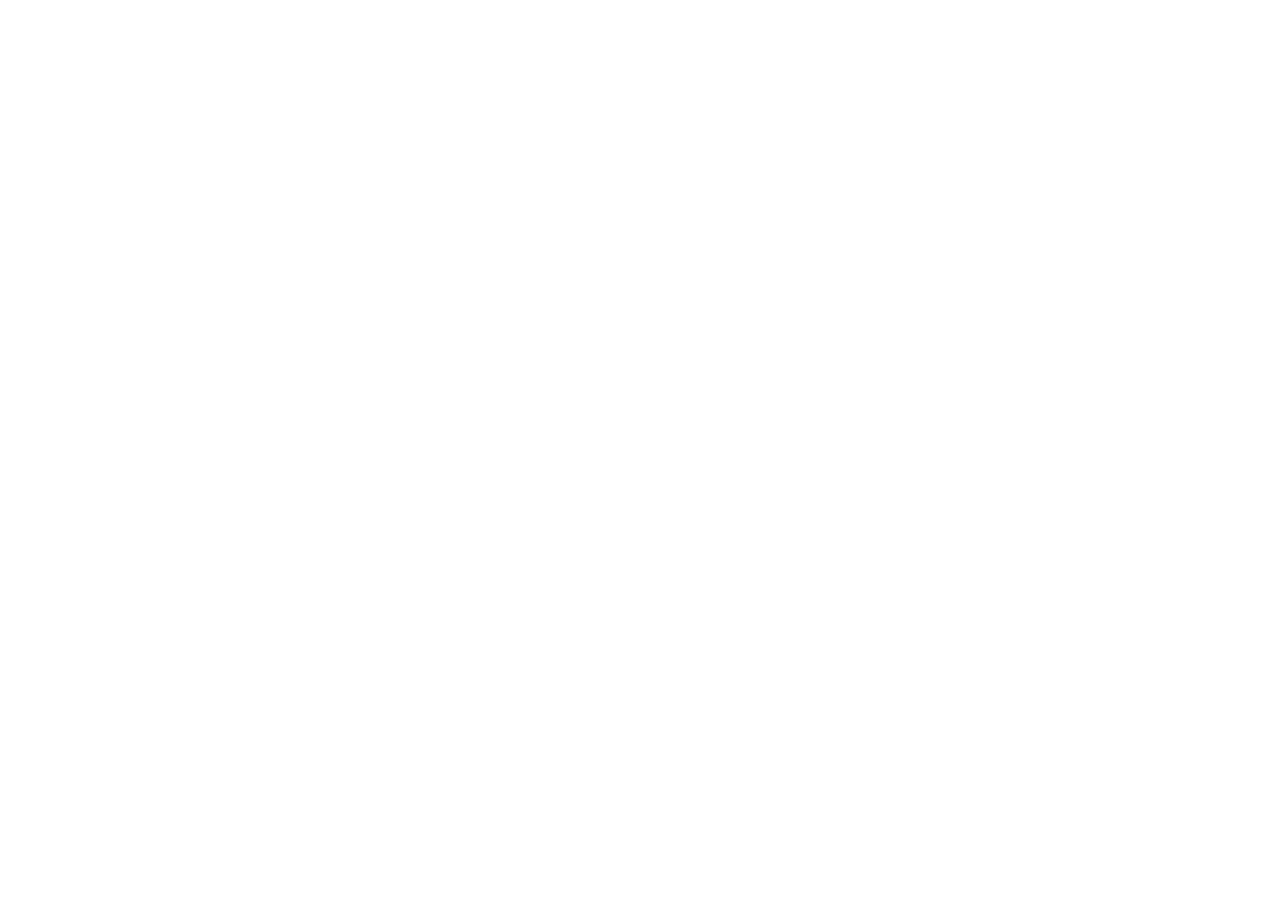
==== clojure_in_browser.html @ bea195c8 "add clojure in browser support" ====
<html>
  <head>
    <meta name="viewport" content="width=device-width, initial-scale=0.67, maximum-scale=0.67, user-scalable=no">
    <link href="css/style.css" rel="stylesheet" type="text/css">
    <meta http-equiv="Content-Type" content="text/html; charset=UTF-8" />
  </head>
  <body>
    <div class="container">
      <div id="board-area">
      </div>
    </div>
   <!-- Include the Polyfill -->
   <script>
       var x=new Date();
   </script>
<script src="https://www.javapoly.com/javapoly.js"></script>
<script type="text/java"  src="js/clojure-1.8.0.jar"></script>
<!-- Write your Java code -->
<script type="text/java">
  package com.demo;
  import com.javapoly.dom.Window;

  public class Greeter
  {

     
 
    public static void sayHello(String name)
    {

      Window.alert("Hello " + name + ", from Java!");
      String[] arg=new String[]{"-e","(+ 1 2)"};
	  clojure.main.main(arg);
    }
    public  static void clj(String cljstr){
        String[] arg=new String[]{"-e",cljstr};
	    clojure.main.main(arg);
    }
  }
</script>

<!-- Invoke your Java code from Javascript -->
<script type="text/javascript">
   
  com.demo.Greeter.sayHello("world");

</script>
  </body>
</html>
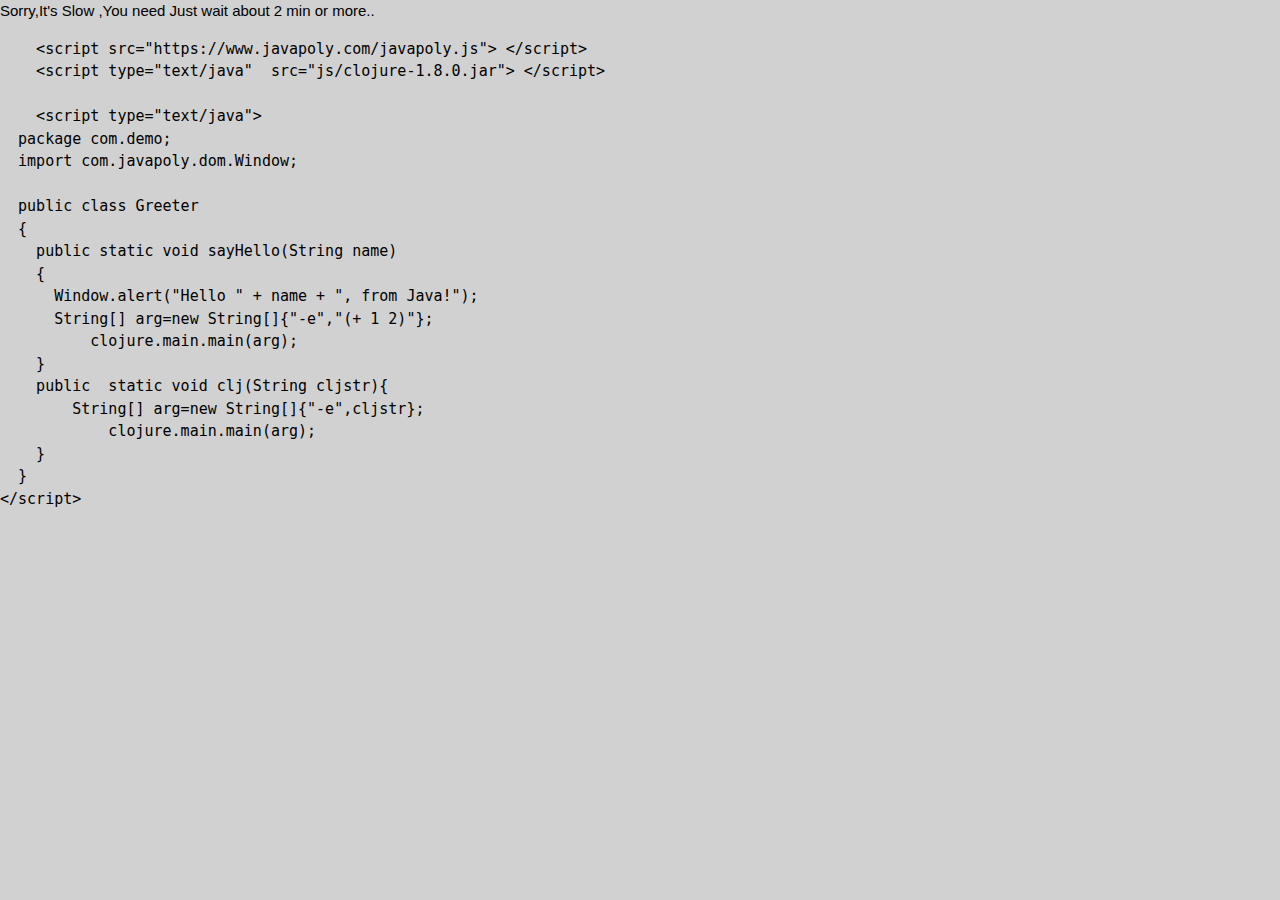
==== commit a2912d41: "Update clojure_in_browser.html" ====
--- a/clojure_in_browser.html
+++ b/clojure_in_browser.html
@@ -1,18 +1,41 @@
 <html>
   <head>
-    <meta name="viewport" content="width=device-width, initial-scale=0.67, maximum-scale=0.67, user-scalable=no">
-    <link href="css/style.css" rel="stylesheet" type="text/css">
-    <meta http-equiv="Content-Type" content="text/html; charset=UTF-8" />
+  <meta charset="utf-8">
+  <meta http-equiv="X-UA-Compatible" content="IE=edge,chrome=1">
+
+  <link rel="stylesheet" href="stylesheets/stylesheet.css" media="screen">
+  <link rel="stylesheet" href="stylesheets/github-dark.css">
   </head>
   <body>
     <div class="container">
       <div id="board-area">
+          Sorry,It's Slow ,You need Just wait about 2 min or more..
       </div>
     </div>
    <!-- Include the Polyfill -->
-   <script>
-       var x=new Date();
-   </script>
+<pre>
+    &lt;script src="https://www.javapoly.com/javapoly.js"&gt; &lt;/script&gt;
+    &lt;script type="text/java"  src="js/clojure-1.8.0.jar"&gt; &lt;/script&gt;
+
+    &lt;script type="text/java"&gt;
+  package com.demo;
+  import com.javapoly.dom.Window;
+
+  public class Greeter
+  {
+    public static void sayHello(String name)
+    {
+      Window.alert("Hello " + name + ", from Java!");
+      String[] arg=new String[]{"-e","(+ 1 2)"};
+	  clojure.main.main(arg);
+    }
+    public  static void clj(String cljstr){
+        String[] arg=new String[]{"-e",cljstr};
+	    clojure.main.main(arg);
+    }
+  }
+&lt;/script&gt;
+</pre>
 <script src="https://www.javapoly.com/javapoly.js"></script>
 <script type="text/java"  src="js/clojure-1.8.0.jar"></script>
 <!-- Write your Java code -->
@@ -22,12 +45,8 @@
 
   public class Greeter
   {
-
-     
- 
     public static void sayHello(String name)
     {
-
       Window.alert("Hello " + name + ", from Java!");
       String[] arg=new String[]{"-e","(+ 1 2)"};
 	  clojure.main.main(arg);
--- a/stylesheets/stylesheet.css
+++ b/stylesheets/stylesheet.css
@@ -0,0 +1,966 @@
+/*! normalize.css v3.0.0 | MIT License | git.io/normalize */
+
+/**
+ * 1. Set default font family to sans-serif.
+ * 2. Prevent iOS text size adjust after orientation change, without disabling
+ *    user zoom.
+ */
+
+html {
+  font-family: sans-serif; /* 1 */
+  -ms-text-size-adjust: 100%; /* 2 */
+  -webkit-text-size-adjust: 100%; /* 2 */
+}
+
+/**
+ * Remove default margin.
+ */
+
+body {
+  margin: 0;
+}
+
+/* HTML5 display definitions
+   ========================================================================== */
+
+/**
+ * Correct `block` display not defined for any HTML5 element in IE 8/9.
+ * Correct `block` display not defined for `details` or `summary` in IE 10/11 and Firefox.
+ * Correct `block` display not defined for `main` in IE 11.
+ */
+
+article,
+aside,
+details,
+figcaption,
+figure,
+footer,
+header,
+hgroup,
+main,
+nav,
+section,
+summary {
+  display: block;
+}
+
+/**
+ * 1. Correct `inline-block` display not defined in IE 8/9.
+ * 2. Normalize vertical alignment of `progress` in Chrome, Firefox, and Opera.
+ */
+
+audio,
+canvas,
+progress,
+video {
+  display: inline-block; /* 1 */
+  vertical-align: baseline; /* 2 */
+}
+
+/**
+ * Prevent modern browsers from displaying `audio` without controls.
+ * Remove excess height in iOS 5 devices.
+ */
+
+audio:not([controls]) {
+  display: none;
+  height: 0;
+}
+
+/**
+ * Address `[hidden]` styling not present in IE 8/9/10.
+ * Hide the `template` element in IE 8/9/11, Safari, and Firefox < 22.
+ */
+
+[hidden],
+template {
+  display: none;
+}
+
+/* Links
+   ========================================================================== */
+
+/**
+ * Remove the gray background color from active links in IE 10.
+ */
+
+a {
+  background: transparent;
+}
+
+/**
+ * Improve readability when focused and also mouse hovered in all browsers.
+ */
+
+a:active,
+a:hover {
+  outline: 0;
+}
+
+/* Text-level semantics
+   ========================================================================== */
+
+/**
+ * Address styling not present in IE 8/9/10/11, Safari, and Chrome.
+ */
+
+abbr[title] {
+  border-bottom: 1px dotted;
+}
+
+/**
+ * Address style set to `bolder` in Firefox 4+, Safari, and Chrome.
+ */
+
+b,
+strong {
+  font-weight: bold;
+}
+
+/**
+ * Address styling not present in Safari and Chrome.
+ */
+
+dfn {
+  font-style: italic;
+}
+
+/**
+ * Address variable `h1` font-size and margin within `section` and `article`
+ * contexts in Firefox 4+, Safari, and Chrome.
+ */
+
+h1 {
+  font-size: 2em;
+  margin: 0.67em 0;
+}
+
+/**
+ * Address styling not present in IE 8/9.
+ */
+
+mark {
+  background: #ff0;
+  color: #000;
+}
+
+/**
+ * Address inconsistent and variable font size in all browsers.
+ */
+
+small {
+  font-size: 80%;
+}
+
+/**
+ * Prevent `sub` and `sup` affecting `line-height` in all browsers.
+ */
+
+sub,
+sup {
+  font-size: 75%;
+  line-height: 0;
+  position: relative;
+  vertical-align: baseline;
+}
+
+sup {
+  top: -0.5em;
+}
+
+sub {
+  bottom: -0.25em;
+}
+
+/* Embedded content
+   ========================================================================== */
+
+/**
+ * Remove border when inside `a` element in IE 8/9/10.
+ */
+
+img {
+  border: 0;
+}
+
+/**
+ * Correct overflow not hidden in IE 9/10/11.
+ */
+
+svg:not(:root) {
+  overflow: hidden;
+}
+
+/* Grouping content
+   ========================================================================== */
+
+/**
+ * Address margin not present in IE 8/9 and Safari.
+ */
+
+figure {
+  margin: 1em 40px;
+}
+
+/**
+ * Address differences between Firefox and other browsers.
+ */
+
+hr {
+  -moz-box-sizing: content-box;
+  box-sizing: content-box;
+  height: 0;
+}
+
+/**
+ * Contain overflow in all browsers.
+ */
+
+pre {
+  overflow: auto;
+}
+
+/**
+ * Address odd `em`-unit font size rendering in all browsers.
+ */
+
+code,
+kbd,
+pre,
+samp {
+  font-family: monospace, monospace;
+  font-size: 1em;
+}
+
+/* Forms
+   ========================================================================== */
+
+/**
+ * Known limitation: by default, Chrome and Safari on OS X allow very limited
+ * styling of `select`, unless a `border` property is set.
+ */
+
+/**
+ * 1. Correct color not being inherited.
+ *    Known issue: affects color of disabled elements.
+ * 2. Correct font properties not being inherited.
+ * 3. Address margins set differently in Firefox 4+, Safari, and Chrome.
+ */
+
+button,
+input,
+optgroup,
+select,
+textarea {
+  color: inherit; /* 1 */
+  font: inherit; /* 2 */
+  margin: 0; /* 3 */
+}
+
+/**
+ * Address `overflow` set to `hidden` in IE 8/9/10/11.
+ */
+
+button {
+  overflow: visible;
+}
+
+/**
+ * Address inconsistent `text-transform` inheritance for `button` and `select`.
+ * All other form control elements do not inherit `text-transform` values.
+ * Correct `button` style inheritance in Firefox, IE 8/9/10/11, and Opera.
+ * Correct `select` style inheritance in Firefox.
+ */
+
+button,
+select {
+  text-transform: none;
+}
+
+/**
+ * 1. Avoid the WebKit bug in Android 4.0.* where (2) destroys native `audio`
+ *    and `video` controls.
+ * 2. Correct inability to style clickable `input` types in iOS.
+ * 3. Improve usability and consistency of cursor style between image-type
+ *    `input` and others.
+ */
+
+button,
+html input[type="button"], /* 1 */
+input[type="reset"],
+input[type="submit"] {
+  -webkit-appearance: button; /* 2 */
+  cursor: pointer; /* 3 */
+}
+
+/**
+ * Re-set default cursor for disabled elements.
+ */
+
+button[disabled],
+html input[disabled] {
+  cursor: default;
+}
+
+/**
+ * Remove inner padding and border in Firefox 4+.
+ */
+
+button::-moz-focus-inner,
+input::-moz-focus-inner {
+  border: 0;
+  padding: 0;
+}
+
+/**
+ * Address Firefox 4+ setting `line-height` on `input` using `!important` in
+ * the UA stylesheet.
+ */
+
+input {
+  line-height: normal;
+}
+
+/**
+ * It's recommended that you don't attempt to style these elements.
+ * Firefox's implementation doesn't respect box-sizing, padding, or width.
+ *
+ * 1. Address box sizing set to `content-box` in IE 8/9/10.
+ * 2. Remove excess padding in IE 8/9/10.
+ */
+
+input[type="checkbox"],
+input[type="radio"] {
+  box-sizing: border-box; /* 1 */
+  padding: 0; /* 2 */
+}
+
+/**
+ * Fix the cursor style for Chrome's increment/decrement buttons. For certain
+ * `font-size` values of the `input`, it causes the cursor style of the
+ * decrement button to change from `default` to `text`.
+ */
+
+input[type="number"]::-webkit-inner-spin-button,
+input[type="number"]::-webkit-outer-spin-button {
+  height: auto;
+}
+
+/**
+ * 1. Address `appearance` set to `searchfield` in Safari and Chrome.
+ * 2. Address `box-sizing` set to `border-box` in Safari and Chrome
+ *    (include `-moz` to future-proof).
+ */
+
+input[type="search"] {
+  -webkit-appearance: textfield; /* 1 */
+  -moz-box-sizing: content-box;
+  -webkit-box-sizing: content-box; /* 2 */
+  box-sizing: content-box;
+}
+
+/**
+ * Remove inner padding and search cancel button in Safari and Chrome on OS X.
+ * Safari (but not Chrome) clips the cancel button when the search input has
+ * padding (and `textfield` appearance).
+ */
+
+input[type="search"]::-webkit-search-cancel-button,
+input[type="search"]::-webkit-search-decoration {
+  -webkit-appearance: none;
+}
+
+/**
+ * Define consistent border, margin, and padding.
+ */
+
+fieldset {
+  border: 1px solid #c0c0c0;
+  margin: 0 2px;
+  padding: 0.35em 0.625em 0.75em;
+}
+
+/**
+ * 1. Correct `color` not being inherited in IE 8/9/10/11.
+ * 2. Remove padding so people aren't caught out if they zero out fieldsets.
+ */
+
+legend {
+  border: 0; /* 1 */
+  padding: 0; /* 2 */
+}
+
+/**
+ * Remove default vertical scrollbar in IE 8/9/10/11.
+ */
+
+textarea {
+  overflow: auto;
+}
+
+/**
+ * Don't inherit the `font-weight` (applied by a rule above).
+ * NOTE: the default cannot safely be changed in Chrome and Safari on OS X.
+ */
+
+optgroup {
+  font-weight: bold;
+}
+
+/* Tables
+   ========================================================================== */
+
+/**
+ * Remove most spacing between table cells.
+ */
+
+table {
+  border-collapse: collapse;
+  border-spacing: 0;
+}
+
+td,
+th {
+  padding: 0;
+}
+
+
+/* Style */
+
+body {
+  font-size: 15px;
+  font-family: Arial, Arial, Helvetica, sans-serif;
+  line-height: 1.5;
+  background: #D1D1D1;
+}
+
+a {
+  color: #63a52a;
+  text-decoration: none;
+  transition: opacity ease-in-out 0.3s;
+  -webkit-transition: opacity ease-in-out 0.3s;  /* Safari <=6.1, Android <= 4.3 */
+}
+
+a:hover {
+  text-decoration: underline;
+  color: #90D355;
+}
+
+h1.title {
+  margin: 30px 20px 10px;
+  font-size: 60px;
+  font-weight: bold;
+  font-style: italic;
+  font-family:Georgia, serif;
+  text-align: center;
+}
+
+.wrapper {
+  width: 675px;
+  margin: 0 auto;
+}
+
+#container {
+  border: 1px solid #2a2a2a;
+  background: #ddd url(../images/pattern.png);
+  box-shadow: 0 0 5px #b1b1b1;
+}
+
+p.tagline {
+  padding: 20px 20px 0;
+  color: #fff;
+  font-size: 17px;
+}
+
+#main {
+  margin-top: 20px;
+  padding: 0 20px 90px;
+  background-color: #fff;
+}
+
+.download-bar {
+  background: #222;
+  border: 5px solid #444;
+  padding: 10px;
+  margin: 0 -35px 20px;
+  position: relative;
+}
+
+.download-bar .inner {
+  overflow: hidden;
+}
+
+.download-bar .watch-fork iframe {
+  display: block;
+  float: left;
+  border-right: 1px solid #ddd;
+  padding-right: 5px;
+}
+.download-bar .watch-fork iframe.last {
+  border-right: 0 none;
+  padding-right: 0;
+  padding-left: 5px;
+  border-left: 1px solid #fff;
+}
+.download-bar .watch-fork {
+  overflow: hidden;
+  float: right;
+  background-color: #eee;
+  padding: 5px;
+  border-radius: 3px;
+}
+
+.download-bar .blc {
+  border: 10px solid black;
+  border-color: transparent transparent black;
+  width: 0;
+  height: 0;
+  display: block;
+  position: absolute;
+  bottom: -15px;
+  left: 0;
+  transform: rotate(45deg);
+  -ms-transform: rotate(45deg);  /* IE9 */
+  -webkit-transform: rotate(45deg); /* 2014 current */
+}
+
+.download-bar .trc {
+  border: 10px solid black;
+  border-color:  black transparent transparent;
+  width: 0;
+  height: 0;
+  display: block;
+  position: absolute;
+  top: -15px;
+  right: 0;
+  transform: rotate(45deg);
+  -ms-transform: rotate(45deg);  /* IE9 */
+  -webkit-transform: rotate(45deg); /* 2014 current */
+}
+
+.download-bar .avatar {
+  border: 1px solid black;
+  display: block;
+  padding: 4px;
+  float: left;
+}
+
+.download-bar .avatar img {
+  display: block;
+}
+
+.download-bar a.code {
+  background: transparent url(../images/code.png) no-repeat 0 2px;
+  padding-left: 35px;
+  margin-top: 8px;
+  display: block;
+  float: left;
+  text-indent: 0;
+  width: auto;
+  height: auto;
+  opacity: 1;
+  filter:alpha(opacity=100);  /* IE 5-7 */
+}
+
+.current-section {
+  position: fixed;
+  top: 0;
+  left: 50%;
+  width: 693px;
+  margin-left: -352px;
+  background: #222;
+  border: 5px solid #444;
+  color: #fff;
+  opacity: 0;
+  visibility: hidden;
+  transition: opacity ease-in-out 0.3s;
+  -webkit-transition: opacity ease-in-out 0.3s;  /* Safari <=6.1, Android <= 4.3 */
+}
+
+.current-section p {
+  padding: 5px 27px;
+  font-size: 24px;
+  font-weight: bold;
+}
+
+.current-section a {
+  float: right;
+  text-indent: -10000px;
+  background: transparent url(../images/top.png) no-repeat 0 0;
+  width: 20px;
+  height: 20px;
+  opacity: 0.8;
+  margin-right: 12px;
+  margin-top: 12px;
+  opacity: 0.8;
+  filter:alpha(opacity=80);  /* IE 5-7 */
+  transition: opacity ease-in-out 0.3s;
+  -webkit-transition: opacity ease-in-out 0.3s;  /* Safari <=6.1, Android <= 4.3 */
+}
+
+.current-section a:hover {
+  opacity: 1;
+  filter:alpha(opacity=100);  /* IE 5-7 */
+}
+
+.current-section a.zip {
+  margin-right: 8px;
+}
+
+a.zip,
+a.zip span {
+  background: transparent url(../images/zip.png) no-repeat 0 0;
+  width: 30px;
+  height: 21px;
+  display: inline-block;
+  text-indent: -10000px;
+  opacity: 0.8;
+  filter:alpha(opacity=80);  /* IE 5-7 */
+  transition: opacity ease-in-out 0.3s;
+  -webkit-transition: opacity ease-in-out 0.3s;  /* Safari <=6.1, Android <= 4.3 */
+}
+
+a.tar,
+a.tar span {
+  background: transparent url(../images/tar.png) no-repeat 0 0;
+  width: 30px;
+  height: 21px;
+  display: inline-block;
+  text-indent: -10000px;
+  opacity: 0.8;
+  filter:alpha(opacity=80);  /* IE 5-7 */
+  transition: opacity ease-in-out 0.3s;
+  -webkit-transition: opacity ease-in-out 0.3s;  /* Safari <=6.1, Android <= 4.3 */
+}
+
+a.code {
+  background: transparent url(../images/code.png) no-repeat 0 2px;
+  width: 30px;
+  height: 21px;
+  display: block;
+  display: inline-block;
+  text-indent: -10000px;
+  opacity: 0.8;
+  filter:alpha(opacity=80);  /* IE 5-7 */
+  transition: opacity ease-in-out 0.3s;
+  -webkit-transition: opacity ease-in-out 0.3s;  /* Safari <=6.1, Android <= 4.3 */
+}
+
+a.zip:hover,
+a.tar:hover,
+a.code:hover {
+  opacity: 1;
+  filter:alpha(opacity=100);
+}
+
+a.download-button {
+  border: 1px solid black;
+  border-radius: 3px;
+  display: inline-block;
+  text-indent: 0!important;
+  width: auto;
+  float: right;
+  background: #999; /* for non-css3 browsers */
+  filter: progid:DXImageTransform.Microsoft.gradient(startColorstr='#37ADD4', endColorstr='#1B657E'); /* IE <= 9 */
+  background: -webkit-gradient(linear, left top, left bottom, from(#37ADD4), to(#1B657E)); /* ancient webkit browsers */
+  background: -webkit-linear-gradient(top,  #37ADD4,  #1B657E);  /* Safari <=6.1, Android <= 4.3 */
+  background: linear-gradient(to bottom,  #37ADD4,  #1B657E);
+  height: auto;
+  margin-left: 10px;
+}
+
+a.download-button span {
+  background-position: 10px 5px;
+  width: auto;
+  height: auto;
+  padding: 5px 10px;
+  padding-left: 45px;
+  display: inline-block;
+  text-indent: 0!important;
+  color: #fff;
+}
+
+footer {
+  margin-bottom: 60px;
+  padding-bottom: 60px;
+}
+
+footer .owner {
+  background: #222;
+  border: 5px solid #444;
+  padding: 5px 15px;
+  margin: -67px -10px 35px;
+  color: #d6d6d6;
+}
+
+footer .creds small {
+  float: right;
+  font-size: 10px;
+  text-align: right;
+  margin-left: 15px;
+}
+
+footer .owner .avatar {
+  background-color: #666;
+  display: block;
+  margin: -19px 10px 0 0;
+  width: 60px;
+  float: left;
+}
+
+footer .owner img {
+  display: block;
+  border: 1px solid #2a2a2a;
+  margin: 5px;
+}
+
+footer .owner p {
+  font-family:Georgia, serif;
+}
+
+footer .owner p a {
+  font-size: 16px;
+  font-style: italic;
+}
+
+/* Markdown */
+.markdown-body h1,
+.markdown-body h2,
+.markdown-body h3,
+.markdown-body h4,
+.markdown-body h5,
+.markdown-body h6,
+.markdown-body p,
+.markdown-body pre,
+.markdown-body ul,
+.markdown-body ol,
+.markdown-body dl,
+.markdown-body table,
+.markdown-body blockquote {
+  margin-bottom: 20px;
+}
+
+.markdown-body h1,
+.markdown-body h2,
+.markdown-body h3,
+.markdown-body h4,
+.markdown-body h5,
+.markdown-body h6 {
+  font-weight: bold;
+}
+
+.markdown-body h1 {
+  font-size: 28px;
+}
+
+.markdown-body h2 {
+  font-size: 24px;
+  color: #557398;
+}
+
+.markdown-body h3 {
+  font-size: 20px;
+}
+
+.markdown-body h4 {
+  font-size: 18px;
+}
+
+.markdown-body h5 {
+  font-size: 16px;
+}
+
+.markdown-body pre {
+  padding: 10px 70px 10px 0;
+  margin-left: -20px;
+  margin-right: -20px;
+  font-family: 'Monaco', 'Lucida Console', monospace;
+  font-size: 13px;
+  line-height: 20px;
+  box-shadow: inset 0 0 5px #000;
+  word-wrap: break-word;
+  background-color:#3b3b3b;
+  color: #d6d6d6;
+}
+
+.markdown-body pre.lines {
+  font-size: 12px;
+  margin:0 10px 0 -20px;
+  padding: 10px;
+  float:  left;
+  display: block;
+  text-align: right;
+  box-shadow: none;
+  background-color:#2a2a2a;
+  color: #d6d6d6;
+}
+
+.markdown-body ul,
+.markdown-body ol {
+  padding-left: 30px;
+}
+
+.markdown-body ul {
+  list-style-type: disc;
+}
+
+.markdown-body ol {
+  list-style-type: decimal;
+}
+
+.markdown-body li,
+.markdown-body li p,
+.markdown-body dd,
+.markdown-body dd p {
+  margin-bottom: 10px;
+}
+
+.markdown-body li pre,
+.markdown-body li pre.lines,
+.markdown-body dd pre,
+.markdown-body dd pre.lines {
+  margin-left: -35px;
+}
+
+.markdown-body dt {
+  font-weight: bold;
+  font-style: italic;
+}
+
+.markdown-body dd {
+  margin-left: 15px;
+}
+
+.markdown-body table {
+  width: 673px;
+  margin-left: -20px;
+  margin-right: -20px;
+}
+
+.markdown-body tbody {
+  border-top: 2px solid #557398;
+  border-bottom: 2px solid #557398;
+  background-color: #EBEFF4;
+}
+
+.markdown-body table td * {
+  margin: 0;
+}
+
+.markdown-body td {
+  border-right: 1px solid #557398;
+  border-bottom: 1px solid #557398;
+  padding: 5px;
+}
+
+.markdown-body td:first-child,
+.markdown-body th:first-child {
+  width: 30%;
+  padding-left: 20px;
+}
+
+.markdown-body td:last-child {
+  border-right: 0 none;
+}
+
+.markdown-body th {
+  font-size: 18px;
+  font-weight: bold;
+  text-align: left;
+  padding: 5px;
+}
+
+.markdown-body tt {
+  background-color:#3b3b3b;
+  color: #d6d6d6;
+  padding: 2px 3px;
+}
+
+.markdown-body blockquote {
+  font-style: italic;
+  font-family:Georgia, serif;
+  font-size: 17px;
+  border-top: 3px solid #333;
+  border-bottom: 3px solid #333;
+  padding: 10px 20px;
+  padding-left: 50px;
+}
+
+.markdown-body blockquote:before {
+  font-style: italic;
+  font-family: Georgia, serif;
+  font-size: 90px;
+  height: 90px;
+  margin-left: -60px;
+  margin-top: -25px;
+  content: "‟";
+  display: block;
+  float: left;
+}
+
+.markdown-body img {
+  max-width: 100%;
+  box-sizing: border-box;
+}
+
+.highlight  { background: #ffffff; }
+.highlight .c { color: #999988; font-style: italic } /* Comment */
+.highlight .err { color: #a61717; background-color: #e3d2d2 } /* Error */
+.highlight .k { font-weight: bold } /* Keyword */
+.highlight .o { font-weight: bold } /* Operator */
+.highlight .cm { color: #999988; font-style: italic } /* Comment.Multiline */
+.highlight .cp { color: #999999; font-weight: bold } /* Comment.Preproc */
+.highlight .c1 { color: #999988; font-style: italic } /* Comment.Single */
+.highlight .cs { color: #999999; font-weight: bold; font-style: italic } /* Comment.Special */
+.highlight .gd { color: #000000; background-color: #ffdddd } /* Generic.Deleted */
+.highlight .gd .x { color: #000000; background-color: #ffaaaa } /* Generic.Deleted.Specific */
+.highlight .ge { font-style: italic } /* Generic.Emph */
+.highlight .gr { color: #aa0000 } /* Generic.Error */
+.highlight .gh { color: #999999 } /* Generic.Heading */
+.highlight .gi { color: #000000; background-color: #ddffdd } /* Generic.Inserted */
+.highlight .gi .x { color: #000000; background-color: #aaffaa } /* Generic.Inserted.Specific */
+.highlight .go { color: #888888 } /* Generic.Output */
+.highlight .gp { color: #555555 } /* Generic.Prompt */
+.highlight .gs { font-weight: bold } /* Generic.Strong */
+.highlight .gu { color: #800080; font-weight: bold; } /* Generic.Subheading */
+.highlight .gt { color: #aa0000 } /* Generic.Traceback */
+.highlight .kc { font-weight: bold } /* Keyword.Constant */
+.highlight .kd { font-weight: bold } /* Keyword.Declaration */
+.highlight .kn { font-weight: bold } /* Keyword.Namespace */
+.highlight .kp { font-weight: bold } /* Keyword.Pseudo */
+.highlight .kr { font-weight: bold } /* Keyword.Reserved */
+.highlight .kt { color: #445588; font-weight: bold } /* Keyword.Type */
+.highlight .m { color: #009999 } /* Literal.Number */
+.highlight .s { color: #d14 } /* Literal.String */
+.highlight .na { color: #008080 } /* Name.Attribute */
+.highlight .nb { color: #0086B3 } /* Name.Builtin */
+.highlight .nc { color: #445588; font-weight: bold } /* Name.Class */
+.highlight .no { color: #008080 } /* Name.Constant */
+.highlight .ni { color: #800080 } /* Name.Entity */
+.highlight .ne { color: #990000; font-weight: bold } /* Name.Exception */
+.highlight .nf { color: #990000; font-weight: bold } /* Name.Function */
+.highlight .nn { color: #555555 } /* Name.Namespace */
+.highlight .nt { color: #000080 } /* Name.Tag */
+.highlight .nv { color: #008080 } /* Name.Variable */
+.highlight .ow { font-weight: bold } /* Operator.Word */
+.highlight .w { color: #bbbbbb } /* Text.Whitespace */
+.highlight .mf { color: #009999 } /* Literal.Number.Float */
+.highlight .mh { color: #009999 } /* Literal.Number.Hex */
+.highlight .mi { color: #009999 } /* Literal.Number.Integer */
+.highlight .mo { color: #009999 } /* Literal.Number.Oct */
+.highlight .sb { color: #d14 } /* Literal.String.Backtick */
+.highlight .sc { color: #d14 } /* Literal.String.Char */
+.highlight .sd { color: #d14 } /* Literal.String.Doc */
+.highlight .s2 { color: #d14 } /* Literal.String.Double */
+.highlight .se { color: #d14 } /* Literal.String.Escape */
+.highlight .sh { color: #d14 } /* Literal.String.Heredoc */
+.highlight .si { color: #d14 } /* Literal.String.Interpol */
+.highlight .sx { color: #d14 } /* Literal.String.Other */
+.highlight .sr { color: #009926 } /* Literal.String.Regex */
+.highlight .s1 { color: #d14 } /* Literal.String.Single */
+.highlight .ss { color: #990073 } /* Literal.String.Symbol */
+.highlight .bp { color: #999999 } /* Name.Builtin.Pseudo */
+.highlight .vc { color: #008080 } /* Name.Variable.Class */
+.highlight .vg { color: #008080 } /* Name.Variable.Global */
+.highlight .vi { color: #008080 } /* Name.Variable.Instance */
+.highlight .il { color: #009999 } /* Literal.Number.Integer.Long */--- a/stylesheets/github-dark.css
+++ b/stylesheets/github-dark.css
@@ -0,0 +1,130 @@
+/*
+The MIT License (MIT)
+
+Copyright (c) 2015 GitHub, Inc.
+
+Permission is hereby granted, free of charge, to any person obtaining a copy
+of this software and associated documentation files (the "Software"), to deal
+in the Software without restriction, including without limitation the rights
+to use, copy, modify, merge, publish, distribute, sublicense, and/or sell
+copies of the Software, and to permit persons to whom the Software is
+furnished to do so, subject to the following conditions:
+
+The above copyright notice and this permission notice shall be included in all
+copies or substantial portions of the Software.
+
+THE SOFTWARE IS PROVIDED "AS IS", WITHOUT WARRANTY OF ANY KIND, EXPRESS OR
+IMPLIED, INCLUDING BUT NOT LIMITED TO THE WARRANTIES OF MERCHANTABILITY,
+FITNESS FOR A PARTICULAR PURPOSE AND NONINFRINGEMENT. IN NO EVENT SHALL THE
+AUTHORS OR COPYRIGHT HOLDERS BE LIABLE FOR ANY CLAIM, DAMAGES OR OTHER
+LIABILITY, WHETHER IN AN ACTION OF CONTRACT, TORT OR OTHERWISE, ARISING FROM,
+OUT OF OR IN CONNECTION WITH THE SOFTWARE OR THE USE OR OTHER DEALINGS IN THE
+SOFTWARE.
+
+*/
+
+.pl-c /* comment */ {
+  color: #969896;
+}
+
+.pl-c1      /* constant, markup.raw, meta.diff.header, meta.module-reference, meta.property-name, support, support.constant, support.variable, variable.other.constant */,
+.pl-s .pl-v /* string variable */ {
+  color: #0099cd;
+}
+
+.pl-e  /* entity */,
+.pl-en /* entity.name */ {
+  color: #9774cb;
+}
+
+.pl-s .pl-s1 /* string source */,
+.pl-smi      /* storage.modifier.import, storage.modifier.package, storage.type.java, variable.other, variable.parameter.function */ {
+  color: #ddd;
+}
+
+.pl-ent /* entity.name.tag */ {
+  color: #7bcc72;
+}
+
+.pl-k /* keyword, storage, storage.type */ {
+  color: #cc2372;
+}
+
+.pl-pds              /* punctuation.definition.string, string.regexp.character-class */,
+.pl-s                /* string */,
+.pl-s .pl-pse .pl-s1 /* string punctuation.section.embedded source */,
+.pl-sr               /* string.regexp */,
+.pl-sr .pl-cce       /* string.regexp constant.character.escape */,
+.pl-sr .pl-sra       /* string.regexp string.regexp.arbitrary-repitition */,
+.pl-sr .pl-sre       /* string.regexp source.ruby.embedded */ {
+  color: #3c66e2;
+}
+
+.pl-v /* variable */ {
+  color: #fb8764;
+}
+
+.pl-id /* invalid.deprecated */ {
+  color: #e63525;
+}
+
+.pl-ii /* invalid.illegal */ {
+  background-color: #e63525;
+  color: #f8f8f8;
+}
+
+.pl-sr .pl-cce /* string.regexp constant.character.escape */ {
+  color: #7bcc72;
+  font-weight: bold;
+}
+
+.pl-ml /* markup.list */ {
+  color: #c26b2b;
+}
+
+.pl-mh        /* markup.heading */,
+.pl-mh .pl-en /* markup.heading entity.name */,
+.pl-ms        /* meta.separator */ {
+  color: #264ec5;
+  font-weight: bold;
+}
+
+.pl-mq /* markup.quote */ {
+  color: #00acac;
+}
+
+.pl-mi /* markup.italic */ {
+  color: #ddd;
+  font-style: italic;
+}
+
+.pl-mb /* markup.bold */ {
+  color: #ddd;
+  font-weight: bold;
+}
+
+.pl-md /* markup.deleted, meta.diff.header.from-file */ {
+  background-color: #ffecec;
+  color: #bd2c00;
+}
+
+.pl-mi1 /* markup.inserted, meta.diff.header.to-file */ {
+  background-color: #eaffea;
+  color: #55a532;
+}
+
+.pl-mdr /* meta.diff.range */ {
+  color: #9774cb;
+  font-weight: bold;
+}
+
+.pl-mo /* meta.output */ {
+  color: #264ec5;
+}
+
+input.demo{
+     width: 100%;
+    border: #4CAF50;
+    background-color: rgba(59, 59, 59, 0.47);
+  
+}
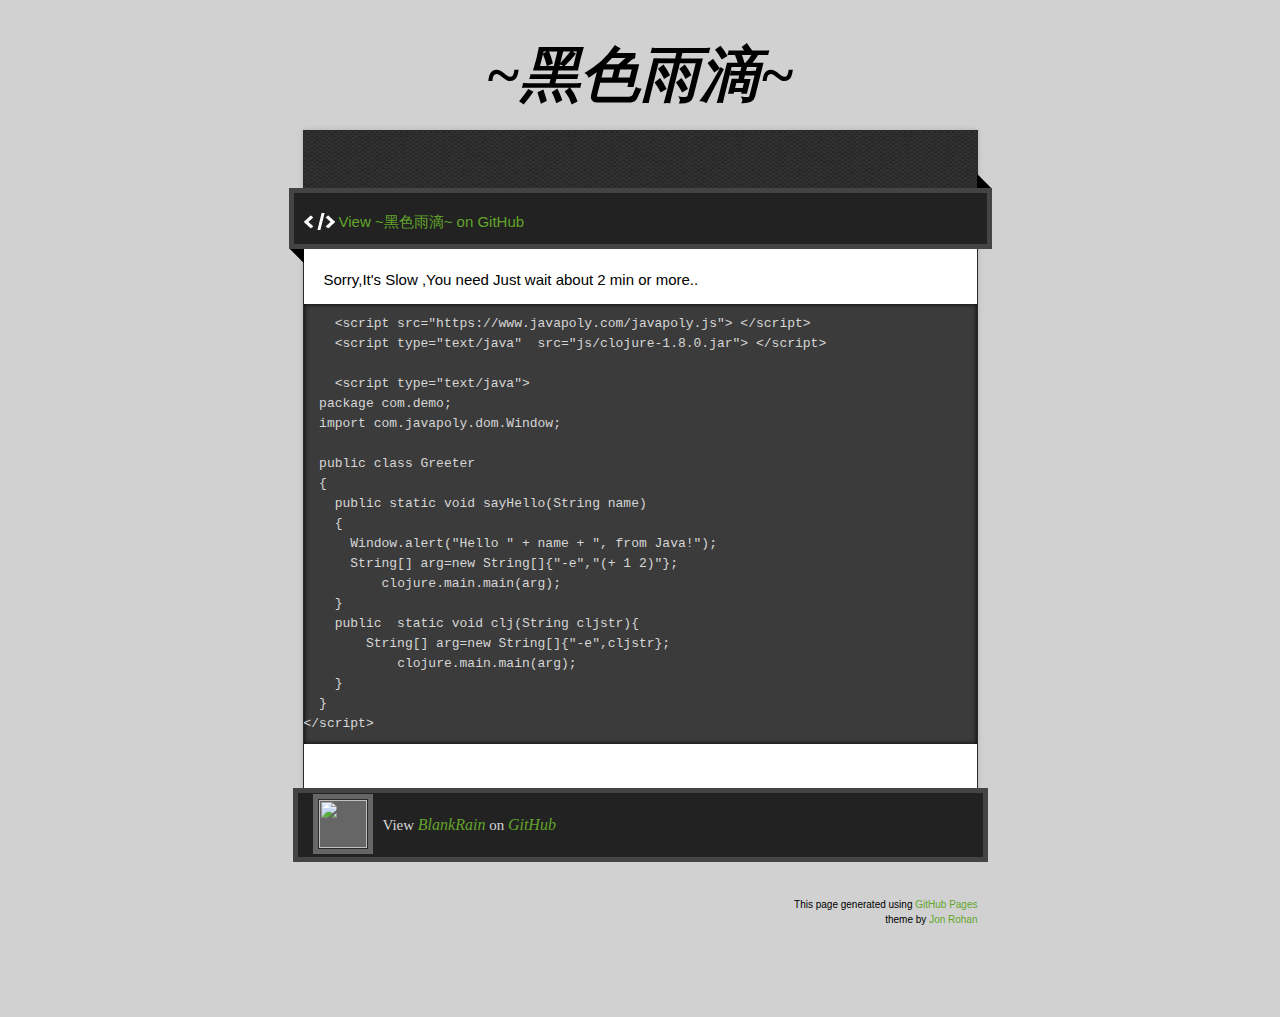
==== commit 75736b69: "Update clojure_in_browser.html" ====
--- a/clojure_in_browser.html
+++ b/clojure_in_browser.html
@@ -7,6 +7,20 @@
   <link rel="stylesheet" href="stylesheets/github-dark.css">
   </head>
   <body>
+	<div class="wrapper">
+    <header>
+      <h1 class="title">~黑色雨滴~</h1>
+    </header>
+    <div id="container">
+      <p class="tagline"></p>
+      <div id="main" role="main">
+        <div class="download-bar">
+        <div class="inner">
+          <a href="https://github.com/BlankRain" class="code">View ~黑色雨滴~ on GitHub</a>
+        </div>
+        <span class="blc"></span><span class="trc"></span>
+        </div>
+        <article class="markdown-body">
     <div class="container">
       <div id="board-area">
           Sorry,It's Slow ,You need Just wait about 2 min or more..
@@ -64,5 +78,24 @@
   com.demo.Greeter.sayHello("world");
 
 </script>
+		</article>
+      </div>
+    </div>
+    <footer>
+      <div class="owner">
+
+      <p><a href="https://github.com/BlankRain" class="avatar"><img src="https://avatars3.githubusercontent.com/u/10811573?v=3&amp;s=60" width="48" height="48"></a>View <a href="https://github.com/BlankRain">BlankRain</a> on <a href="https://www.github.com">GitHub</a></p>
+
+      </div>
+      <div class="creds">
+        <small>This page generated using <a href="https://pages.github.com/">GitHub Pages</a><br>theme by <a href="https://twitter.com/jonrohan/">Jon Rohan</a></small>
+      </div>
+    </footer>
+  </div>
+  <div class="current-section">
+    <a href="#top">Scroll to top</a>
+    <a href="https://github.com/BlankRain/BlankRain.github.io/tarball/master" class="tar">tar</a><a href="https://github.com/BlankRain/BlankRain.github.io/zipball/master" class="zip">zip</a><a href="" class="code">source code</a>
+    <p class="name"></p>
+  </div>
   </body>
 </html>
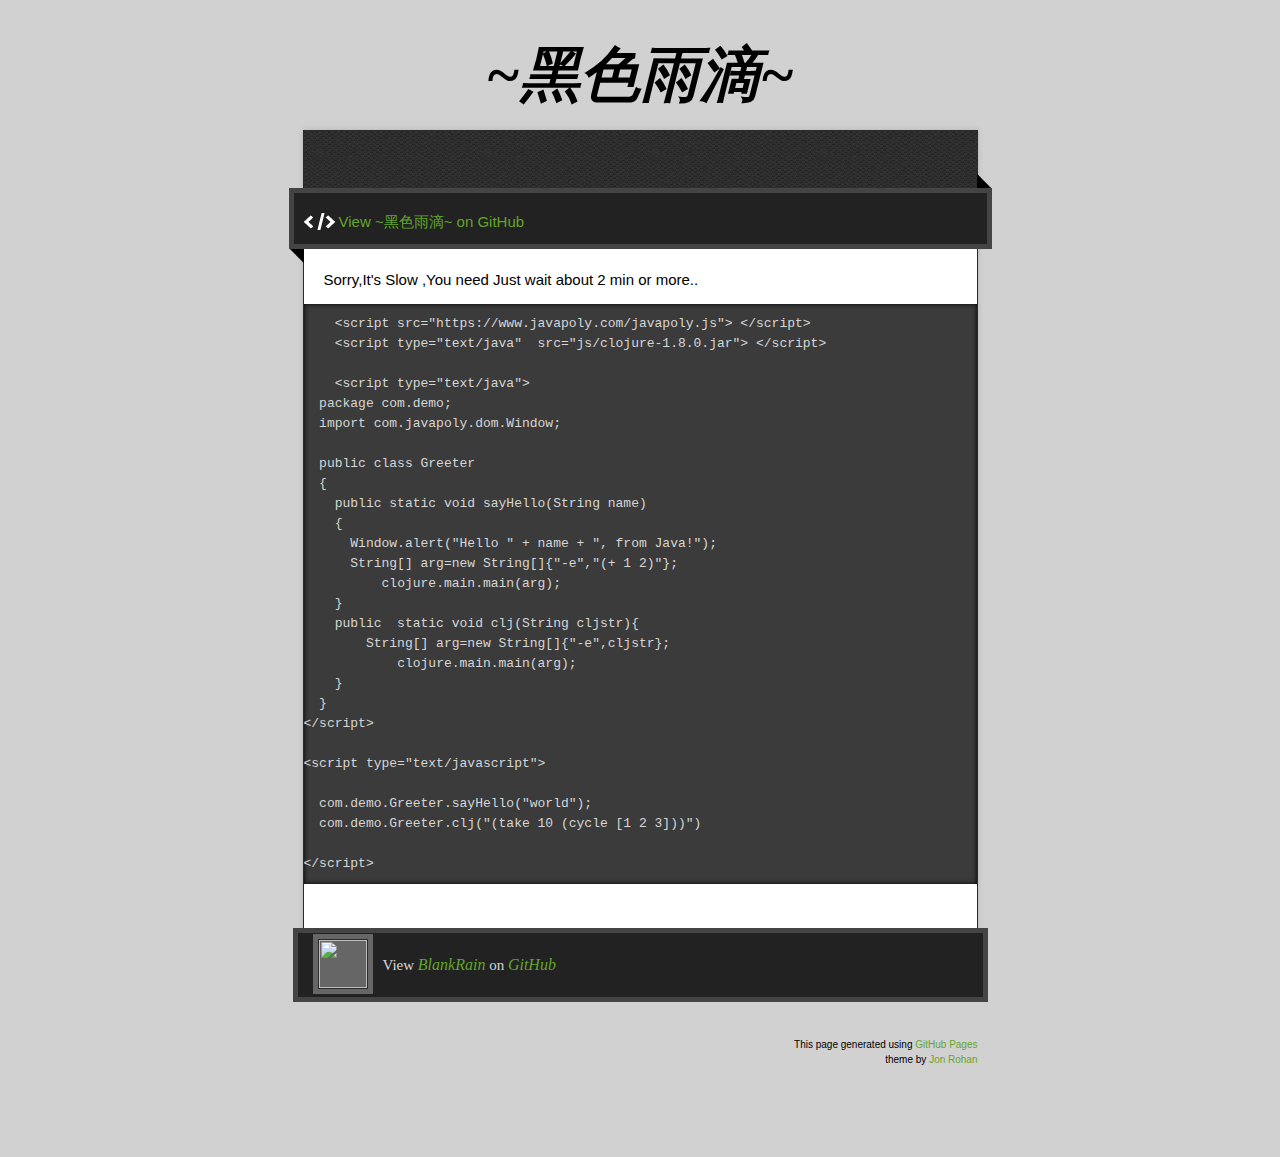
==== commit 46867dd4: "Update clojure_in_browser.html" ====
--- a/clojure_in_browser.html
+++ b/clojure_in_browser.html
@@ -49,6 +49,13 @@
     }
   }
 &lt;/script&gt;
+
+&lt;script type="text/javascript"&gt;
+   
+  com.demo.Greeter.sayHello("world");
+  com.demo.Greeter.clj("(take 10 (cycle [1 2 3]))")
+
+&lt;/script&gt;
 </pre>
 <script src="https://www.javapoly.com/javapoly.js"></script>
 <script type="text/java"  src="js/clojure-1.8.0.jar"></script>
@@ -76,6 +83,7 @@
 <script type="text/javascript">
    
   com.demo.Greeter.sayHello("world");
+  com.demo.Greeter.clj("(take 10 (cycle [1 2 3]))")
 
 </script>
 		</article>
